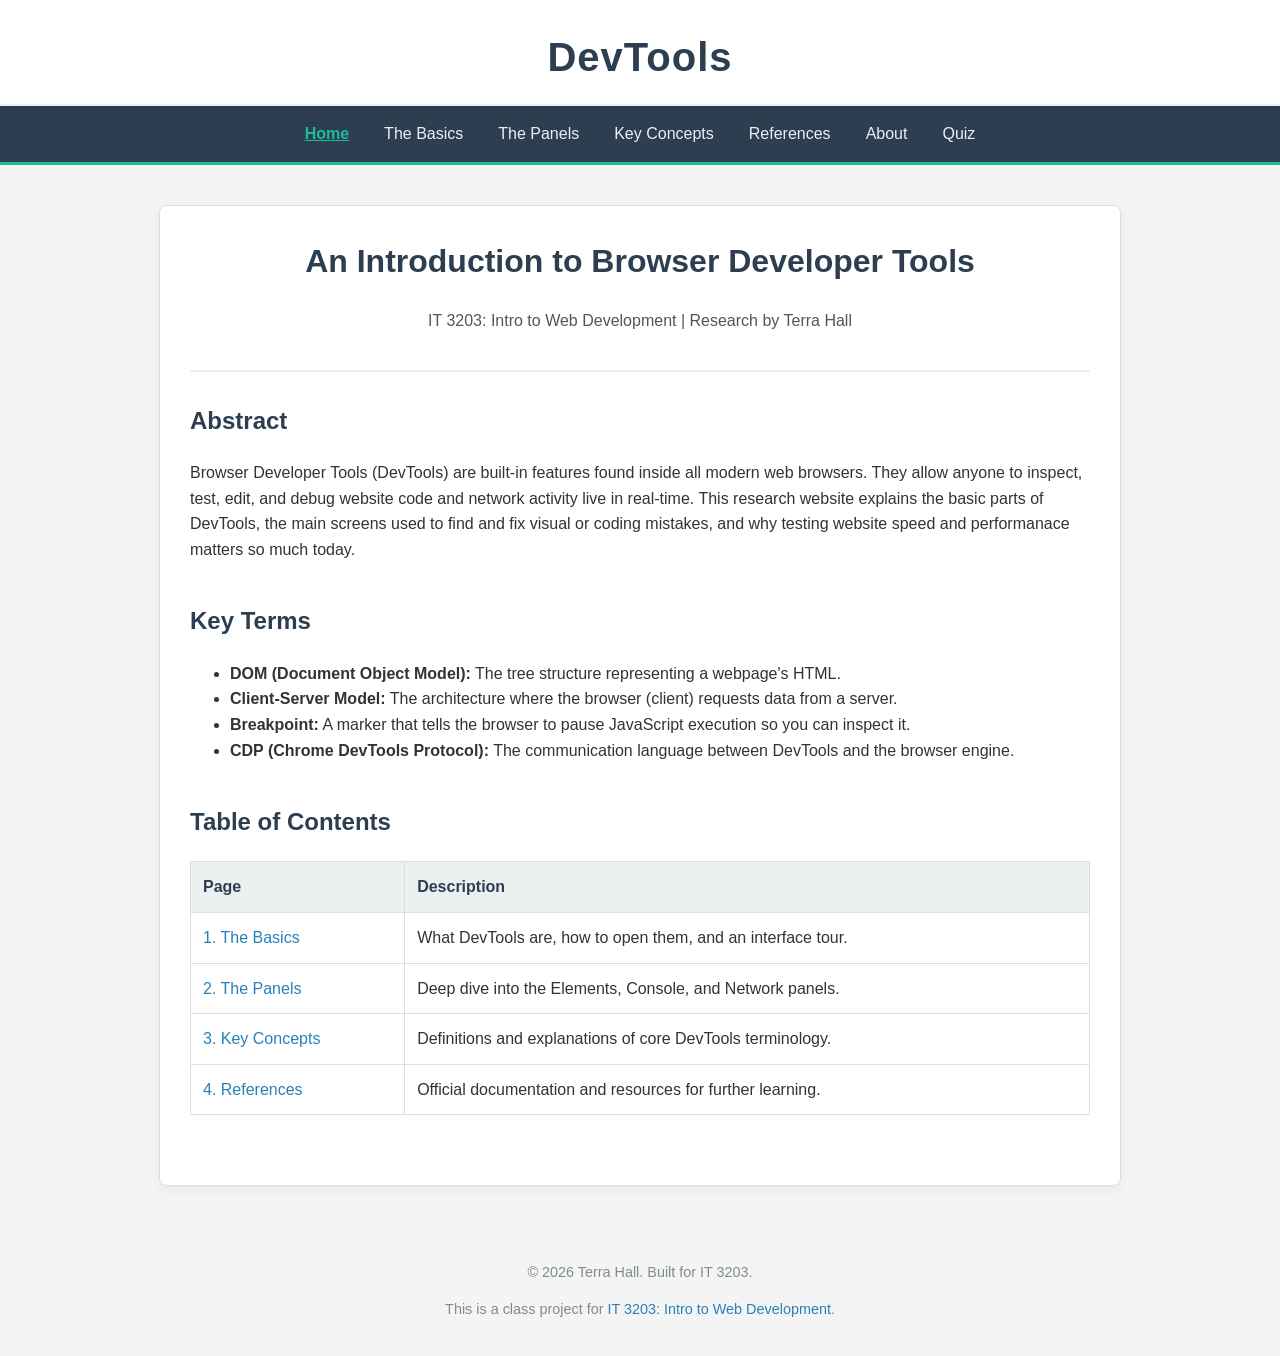
==== index.html @ 3f98cf3a "Add link to Quiz page in navigation" ====
<!DOCTYPE html>
<html lang="en">
<head>
    <meta charset="UTF-8">
    <meta name="viewport" content="width=device-width, initial-scale=1.0">
    <title>DevTools | Home</title>
    <!-- link to external css stylesheet -->
    <link rel="stylesheet" href="style.css">
</head>
<body>
    
    <!-- Title Header -->
    <header class="top-header">
        <h1>DevTools</h1>
    </header>

    <!-- Main Navigation Menu -->
    <nav class="main-nav">
        <ul class="nav-links">
            <li><a href="index.html" class="active">Home</a></li>
            <li><a href="devtools-basics.html">The Basics</a></li>
            <li><a href="devtools-panels.html">The Panels</a></li>
            <li><a href="key-concepts.html">Key Concepts</a></li>
            <li><a href="references.html">References</a></li>
            <li><a href="about.html">About</a></li>
            <li><a href="quiz.html">Quiz</a></li>
        </ul>
    </nav>

    <!-- main content container -->
    <main class="container">

        <!-- header content -->
        <header class="page-header">
            <h1>An Introduction to Browser Developer Tools</h1>
            <p class="subtitle">IT 3203: Intro to Web Development | Research by Terra Hall</p>
        </header>

        <!-- Abstract section with brief overview -->
        <section class="content-section">
            <h2>Abstract</h2>
            <p>Browser Developer Tools (DevTools) are built-in features found inside all modern web browsers. They allow anyone to inspect, test, edit, and debug website code and network activity live in real-time. This research website explains the basic parts of DevTools, the main screens used to find and fix visual or coding mistakes, and why testing website speed and performanace matters so much today.</p>
        </section>

        <!-- list of key terms -->
        <section class="content-section">
            <h2>Key Terms</h2>
            <ul>
                <li><strong>DOM (Document Object Model):</strong> The tree structure representing a webpage's HTML.</li>
                <li><strong>Client-Server Model:</strong> The architecture where the browser (client) requests data from a server.</li>
                <li><strong>Breakpoint:</strong> A marker that tells the browser to pause JavaScript execution so you can inspect it.</li>
                <li><strong>CDP (Chrome DevTools Protocol):</strong> The communication language between DevTools and the browser engine.</li>
            </ul>
        </section>

        <!-- table of contents - HTML table -->
        <section class="content-section">
            <h2>Table of Contents</h2>
            <table class="toc-table">
                <thead>
                    <tr>
                        <th>Page</th>
                        <th>Description</th>
                    </tr>
                </thead>
                <tbody>
                    <tr>
                        <td><a href="devtools-basics.html">1. The Basics</a></td>
                        <td>What DevTools are, how to open them, and an interface tour.</td>
                    </tr>
                    <tr>
                        <td><a href="devtools-panels.html">2. The Panels</a></td>
                        <td>Deep dive into the Elements, Console, and Network panels.</td>
                    </tr>
                    <tr>
                        <td><a href="key-concepts.html">3. Key Concepts</a></td>
                        <td>Definitions and explanations of core DevTools terminology.</td>
                    </tr>
                    <tr>
                        <td><a href="references.html">4. References</a></td>
                        <td>Official documentation and resources for further learning.</td>
                    </tr>
                </tbody>
            </table>
        </section>
    </main>

    <!-- footer with class link -->
    <footer>
        <p>&copy; 2026 Terra Hall. Built for IT 3203.</p>
        <p>This is a class project for <a href="https://ksuweb.github.io/IT3203/" target="_blank">IT 3203: Intro to Web Development</a>.</p>
    </footer>

</body>
</html>
---- style.css ----
/* =========================================
   IT 3203 - DevTools Website
   Author: Terra Hall
   Description: Main stylesheet.
   ========================================= */

/* Element Selectors (1 of 3) */
body {
    font-family: 'Segoe UI', Tahoma, Geneva, Verdana, sans-serif;
    line-height: 1.6;
    color: #333333;
    background-color: #f4f4f4;
    margin: 0;
    padding: 0;
}

h1, h2, h3 {
    color: #2c3e50;
    margin-top: 0;
}

/* =========================================
   Navigation Menu (Flexbox Layout)
   ========================================= */
/* Top Title Header */
.top-header {
    background-color: #ffffff;
    text-align: center;
    padding: 25px 20px 15px 20px;
    border-bottom: 2px solid #ecf0f1;
}

.top-header h1 {
    margin: 0;
    font-size: 2.5rem;
    color: #2c3e50;
    letter-spacing: 1px;
}
.main-nav {
    display: flex;
    justify-content: center;
    align-items: center;
    background-color: #2c3e50;
    padding: 15px 30px; 
    border-bottom: 3px solid #1abc9c; 
}

.nav-brand {
    color: #ffffff;
    font-size: 1.5rem;
    font-weight: bold;
}

.nav-links {
    list-style: none;
    display: flex;
    gap: 35px;
    margin: 0;
    padding: 0;
}

/* Class Selector (2 of 3) */
.nav-links a {
    color: #ecf0f1;
    text-decoration: none;
    font-weight: 500;
    transition: color 0.3s ease;
}

/* Hover Effect Requirement */
.nav-links a:hover {
    color: #1abc9c;
    text-decoration: underline;
}

/* Highlight for the current active page */
.nav-links a.active {
    color: #1abc9c; /* Teal color */
    font-weight: bold;
    text-decoration: underline;
}

/* =========================================
   Main Content Layout
   ========================================= */
.container {
    max-width: 900px;
    margin: 40px auto; 
    padding: 30px;
    background-color: #ffffff;
    border-radius: 8px; 
    border: 1px solid #dddddd; 
    box-shadow: 0 4px 8px rgba(0,0,0,0.05);
}

.page-header {
    text-align: center;
    border-bottom: 2px solid #ecf0f1;
    padding-bottom: 20px;
    margin-bottom: 30px;
}

.subtitle {
    font-style: normal;
    color: #555555;
}

.content-section {
    margin-bottom: 40px;
}

/* =========================================
   Tables (For Homepage TOC)
   ========================================= */
.toc-table {
    width: 100%;
    border-collapse: collapse;
    margin-top: 15px;
}

.toc-table th, .toc-table td {
    padding: 12px;
    border: 1px solid #dddddd; 
    text-align: left;
}

.toc-table th {
    background-color: #ecf0f1;
    color: #2c3e50;
}

/* Hover effect on table rows */
.toc-table tbody tr:hover {
    background-color: #f9f9f9;
}

/* Link Styling */
a {
    color: #2980b9;
    text-decoration: none;
}

a:hover {
    text-decoration: underline;
    color: #1abc9c;
}

/* Image Responsiveness */
.responsive-img {
    max-width: 100%;
    height: auto;
    border-radius: 4px;
    margin: 15px 0;
}

/* Footer */
footer {
    text-align: center;
    padding: 20px;
    margin-top: 40px;
    color: #7f8c8d;
    font-size: 0.9rem;
}
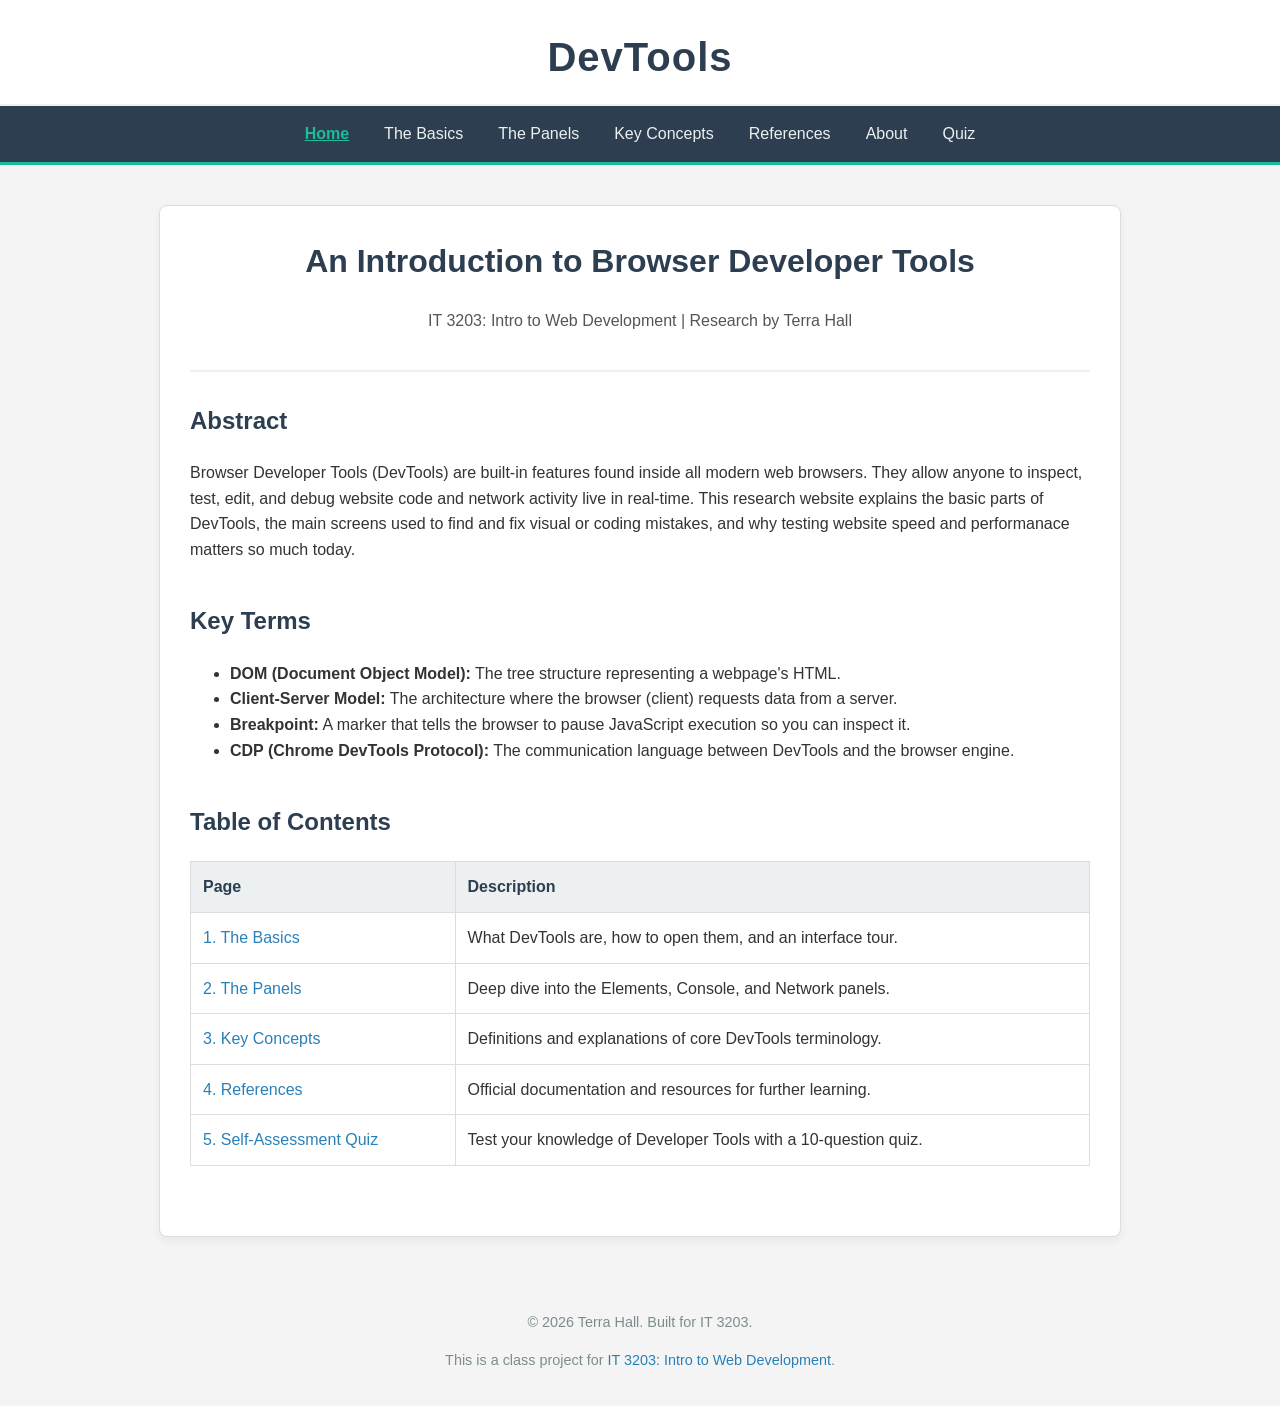
==== commit 1fb68899: "Update index.html" ====
--- a/index.html
+++ b/index.html
@@ -80,6 +80,10 @@
                         <td><a href="references.html">4. References</a></td>
                         <td>Official documentation and resources for further learning.</td>
                     </tr>
+                    <tr>
+                        <td><a href="quiz.html">5. Self-Assessment Quiz</a></td>
+                        <td>Test your knowledge of Developer Tools with a 10-question quiz.</td>
+                    </tr>
                 </tbody>
             </table>
         </section>
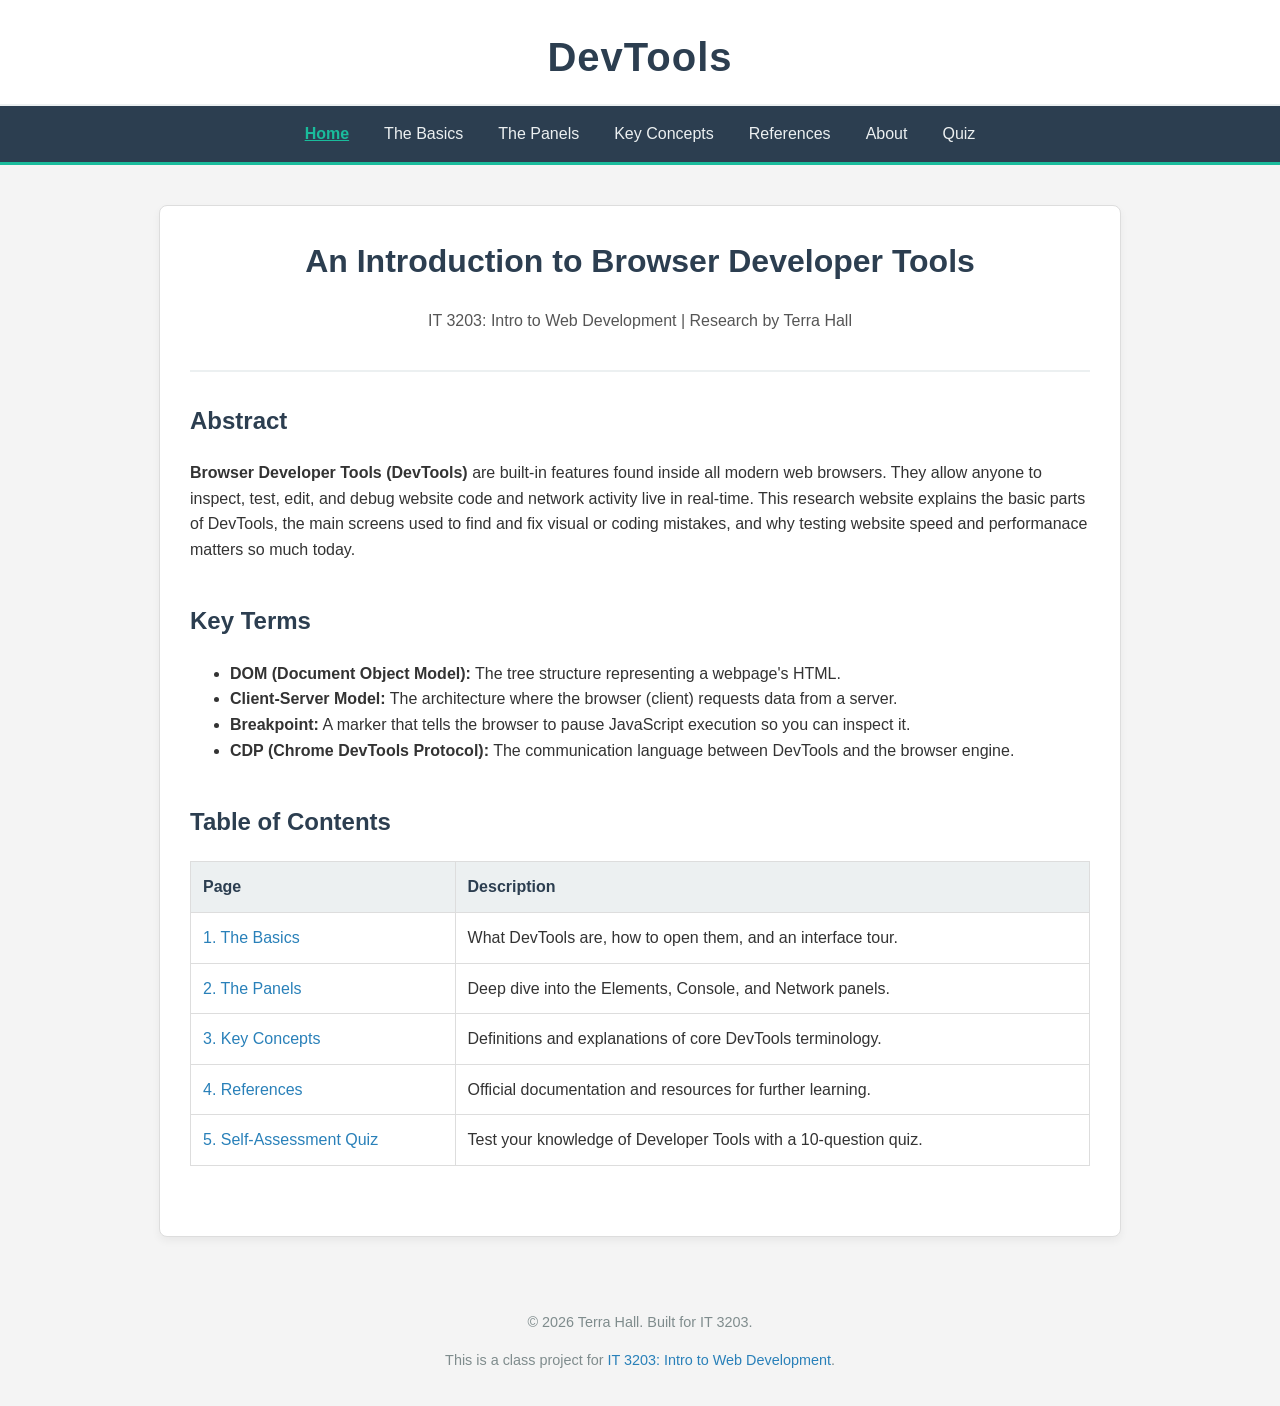
==== commit f8973a5f: "Update comments for clarity in index.html" ====
--- a/index.html
+++ b/index.html
@@ -27,10 +27,10 @@
         </ul>
     </nav>
 
-    <!-- main content container -->
+    <!-- main content -->
     <main class="container">
 
-        <!-- header content -->
+        <!-- header -->
         <header class="page-header">
             <h1>An Introduction to Browser Developer Tools</h1>
             <p class="subtitle">IT 3203: Intro to Web Development | Research by Terra Hall</p>
@@ -39,10 +39,10 @@
         <!-- Abstract section with brief overview -->
         <section class="content-section">
             <h2>Abstract</h2>
-            <p>Browser Developer Tools (DevTools) are built-in features found inside all modern web browsers. They allow anyone to inspect, test, edit, and debug website code and network activity live in real-time. This research website explains the basic parts of DevTools, the main screens used to find and fix visual or coding mistakes, and why testing website speed and performanace matters so much today.</p>
+            <p><strong>Browser Developer Tools (DevTools)</strong> are built-in features found inside all modern web browsers. They allow anyone to inspect, test, edit, and debug website code and network activity live in real-time. This research website explains the basic parts of DevTools, the main screens used to find and fix visual or coding mistakes, and why testing website speed and performanace matters so much today.</p>
         </section>
 
-        <!-- list of key terms -->
+        <!-- key terms -->
         <section class="content-section">
             <h2>Key Terms</h2>
             <ul>
@@ -53,7 +53,7 @@
             </ul>
         </section>
 
-        <!-- table of contents - HTML table -->
+        <!-- table of contents -->
         <section class="content-section">
             <h2>Table of Contents</h2>
             <table class="toc-table">
@@ -89,7 +89,7 @@
         </section>
     </main>
 
-    <!-- footer with class link -->
+    <!-- footer -->
     <footer>
         <p>&copy; 2026 Terra Hall. Built for IT 3203.</p>
         <p>This is a class project for <a href="https://ksuweb.github.io/IT3203/" target="_blank">IT 3203: Intro to Web Development</a>.</p>
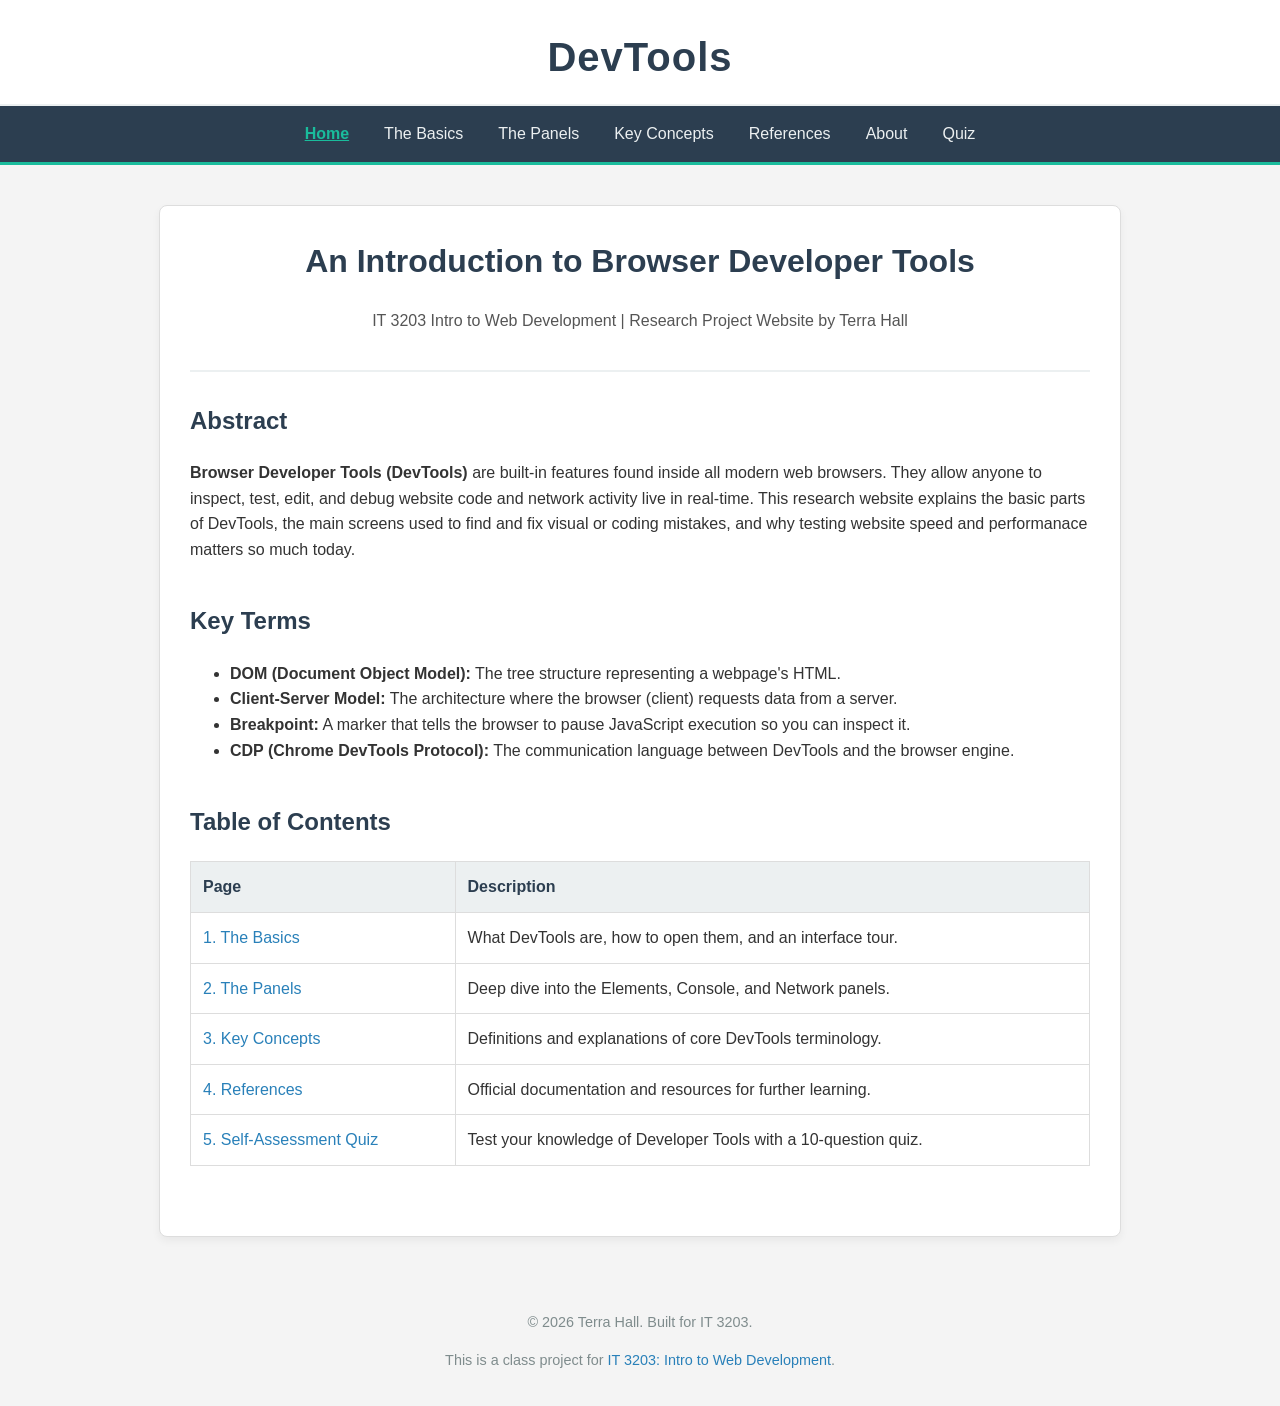
==== commit 943fb904: "Update subtitle text in index.html" ====
--- a/index.html
+++ b/index.html
@@ -1,11 +1,16 @@
+<!--    Terra Hall
+        IT 3203 Intro to Web Development
+        Research Project: Home page for website
+        Home page that includes an overview and a table of contents with links -->
+
 <!DOCTYPE html>
 <html lang="en">
 <head>
     <meta charset="UTF-8">
     <meta name="viewport" content="width=device-width, initial-scale=1.0">
     <title>DevTools | Home</title>
-    <!-- link to external css stylesheet -->
     <link rel="stylesheet" href="style.css">
+    <link rel="stylesheet" href="https://cdnjs.cloudflare.com/ajax/libs/font-awesome/6.0.0-beta3/css/all.min.css">
 </head>
 <body>
     
@@ -14,8 +19,11 @@
         <h1>DevTools</h1>
     </header>
 
-    <!-- Main Navigation Menu -->
-    <nav class="main-nav">
+    <nav class="main-nav" id="mainNav">
+        <!-- Hamburger toggle button -->
+        <button class="menu-toggle-btn" id="menuToggle" aria-label="Toggle menu" aria-expanded="false">
+            <i class="fas fa-bars"></i>
+        </button>
         <ul class="nav-links">
             <li><a href="index.html" class="active">Home</a></li>
             <li><a href="devtools-basics.html">The Basics</a></li>
@@ -33,10 +41,10 @@
         <!-- header -->
         <header class="page-header">
             <h1>An Introduction to Browser Developer Tools</h1>
-            <p class="subtitle">IT 3203: Intro to Web Development | Research by Terra Hall</p>
+            <p class="subtitle">IT 3203 Intro to Web Development | Research Project Website by Terra Hall</p>
         </header>
 
-        <!-- Abstract section with brief overview -->
+        <!-- Abstract section with overview -->
         <section class="content-section">
             <h2>Abstract</h2>
             <p><strong>Browser Developer Tools (DevTools)</strong> are built-in features found inside all modern web browsers. They allow anyone to inspect, test, edit, and debug website code and network activity live in real-time. This research website explains the basic parts of DevTools, the main screens used to find and fix visual or coding mistakes, and why testing website speed and performanace matters so much today.</p>
@@ -94,6 +102,9 @@
         <p>&copy; 2026 Terra Hall. Built for IT 3203.</p>
         <p>This is a class project for <a href="https://ksuweb.github.io/IT3203/" target="_blank">IT 3203: Intro to Web Development</a>.</p>
     </footer>
-
+    <!-- Link to external JS file -->
+    <script src="script.js"></script>
 </body>
 </html>
+
+
--- a/style.css
+++ b/style.css
@@ -1,8 +1,8 @@
-/* =========================================
-   IT 3203 - DevTools Website
-   Author: Terra Hall
-   Description: Main stylesheet.
-   ========================================= */
+/* Terra Hall
+   IT 3203 Intro to Web Development
+   DevTools Website
+   Description: Main stylesheet. (CSS)
+*/
 
 /* Element Selectors (1 of 3) */
 body {
@@ -19,9 +19,7 @@
     margin-top: 0;
 }
 
-/* =========================================
-   Navigation Menu (Flexbox Layout)
-   ========================================= */
+/* Navigation Menu (Flexbox Layout) */
 /* Top Title Header */
 .top-header {
     background-color: #ffffff;
@@ -80,9 +78,7 @@
     text-decoration: underline;
 }
 
-/* =========================================
-   Main Content Layout
-   ========================================= */
+/* Main Content Layout */
 .container {
     max-width: 900px;
     margin: 40px auto; 
@@ -109,9 +105,7 @@
     margin-bottom: 40px;
 }
 
-/* =========================================
-   Tables (For Homepage TOC)
-   ========================================= */
+/* Tables (For Homepage TOC) */
 .toc-table {
     width: 100%;
     border-collapse: collapse;
@@ -161,3 +155,259 @@
     color: #7f8c8d;
     font-size: 0.9rem;
 }
+
+/* mobile nav */
+.menu-toggle-btn {
+    display: none; /* hidden on desktop */
+    background: transparent;
+    border: 2px solid #ecf0f1;
+    color: #ecf0f1;
+    font-size: 1.4rem;
+    padding: 6px 12px;
+    border-radius: 6px;
+    cursor: pointer;
+    margin-left: auto;
+}
+
+.menu-toggle-btn:hover {
+    background-color: rgba(255, 255, 255, 0.1);
+}
+
+/* QUIZ STYLES */
+.quiz-header {
+    display: flex;
+    justify-content: space-between;
+    align-items: center;
+    background-color: #34495e;
+    color: white;
+    padding: 15px 20px;
+    border-radius: 8px;
+    margin-bottom: 20px;
+    flex-wrap: wrap;
+    gap: 10px;
+}
+.timer-display {
+    font-size: 1.2rem;
+    font-weight: bold;
+    color: #f1c40f;
+}
+.question-block {
+    margin-bottom: 25px;
+    padding-bottom: 15px;
+    border-bottom: 1px solid #eee;
+}
+.question-text {
+    font-weight: bold;
+    font-size: 1.1rem;
+    margin-bottom: 10px;
+}
+.option-label {
+    display: block;
+    margin-bottom: 8px;
+    cursor: pointer;
+    padding: 6px 10px;
+    border-radius: 4px;
+}
+.option-label:hover {
+    background-color: #f0f6fa;
+}
+input[type="text"] {
+    padding: 8px;
+    border: 1px solid #ccc;
+    border-radius: 4px;
+    width: 200px;
+    max-width: 100%;
+    margin-right: 10px;
+}
+input[type="radio"],
+input[type="checkbox"] {
+    margin-right: 10px;
+    transform: scale(1.15);
+    accent-color: #1abc9c;
+}
+.submit-btn,
+.retake-btn {
+    background-color: #1abc9c;
+    color: white;
+    border: none;
+    padding: 12px 24px;
+    font-size: 1.1rem;
+    border-radius: 5px;
+    cursor: pointer;
+    transition: background-color 0.3s;
+}
+.submit-btn:hover,
+.retake-btn:hover {
+    background-color: #16a085;
+}
+.modal-overlay {
+    display: none;
+    position: fixed;
+    top: 0; left: 0; width: 100%; height: 100%;
+    background-color: rgba(0, 0, 0, 0.6);
+    z-index: 1000;
+    justify-content: center;
+    align-items: flex-start;
+    overflow-y: auto;
+    padding: 40px 20px;
+}
+.modal-content {
+    background-color: white;
+    padding: 30px;
+    border-radius: 8px;
+    max-width: 700px;
+    width: 100%;
+    box-shadow: 0 5px 15px rgba(0, 0, 0, 0.3);
+}
+.result-header {
+    text-align: center;
+    margin-bottom: 20px;
+}
+.pass-text  { color: #27ae60; }
+.fail-text  { color: #c0392b; }
+.score-display {
+    font-size: 2rem;
+    font-weight: bold;
+    margin: 10px 0;
+}
+.answer-key {
+    background-color: #f9f9f9;
+    padding: 15px;
+    border-radius: 5px;
+    margin-bottom: 20px;
+}
+.correct-answer   { color: #27ae60; font-weight: bold; }
+.incorrect-answer { color: #c0392b; font-weight: bold; }
+
+/* RESPONSIVE DESIGN — MEDIA QUERIES */
+
+/* Tablet & up (≥ 768px) */
+@media (min-width: 768px) {
+    /* Desktop-style nav default */
+}
+
+/* MOBILE (≤ 767px) */
+@media (max-width: 767px) {
+
+    .top-header {
+        padding: 18px 15px 12px 15px;
+    }
+    .top-header h1 {
+        font-size: 1.9rem;
+    }
+    .main-nav {
+        flex-direction: column;
+        align-items: stretch;
+        padding: 10px 15px;
+        position: relative;
+        gap: 0;
+    }
+   
+    /* hide the nav links  */
+    .nav-links {
+        display: none;
+        flex-direction: column;
+        gap: 0;
+        width: 100%;
+        margin-top: 10px;
+    }
+    .main-nav.nav-open .nav-links {
+        display: flex;
+    }
+    .nav-links li {
+        width: 100%;
+    }
+    .nav-links a {
+        display: block;
+        padding: 12px 10px;
+        border-bottom: 1px solid rgba(255, 255, 255, 0.1);
+    }
+ 
+    .menu-toggle-btn {
+        display: inline-flex;
+        align-items: center;
+        justify-content: center;
+    }
+
+    /* Main content */
+    .container {
+        margin: 20px 12px;
+        padding: 18px;
+    }
+    .page-header h1 {
+        font-size: 1.5rem;
+    }
+    .page-header {
+        padding-bottom: 15px;
+        margin-bottom: 22px;
+    }
+
+    /* Tables */
+    .toc-table {
+        display: block;
+        overflow-x: auto;
+        white-space: nowrap;
+        -webkit-overflow-scrolling: touch;
+    }
+    .toc-table th,
+    .toc-table td {
+        padding: 10px 12px;
+        font-size: 0.92rem;
+    }
+
+    /* Images */
+    .responsive-img {
+        margin: 12px 0;
+        border-radius: 6px;
+    }
+
+    /* Quiz */
+    .quiz-header {
+        padding: 12px 14px;
+        flex-direction: column;
+        align-items: flex-start;
+    }
+    .timer-display {
+        font-size: 1.05rem;
+    }
+    .question-text {
+        font-size: 1rem;
+    }
+    input[type="text"] {
+        width: 100%;
+        margin: 8px 0 0 0;
+    }
+    .submit-btn,
+    .retake-btn {
+        width: 100%;
+        padding: 14px 20px;
+    }
+    .modal-content {
+        padding: 20px;
+    }
+    .score-display {
+        font-size: 1.6rem;
+    }
+}
+
+/* Small phones (≤ 480px) */
+@media (max-width: 480px) {
+    .top-header h1 {
+        font-size: 1.6rem;
+    }
+    .container {
+        padding: 14px;
+        margin: 15px 8px;
+    }
+    .page-header h1 {
+        font-size: 1.3rem;
+    }
+    .subtitle {
+        font-size: 0.95rem;
+    }
+    .nav-links a {
+        padding: 10px 8px;
+        font-size: 0.98rem;
+    }
+}
+
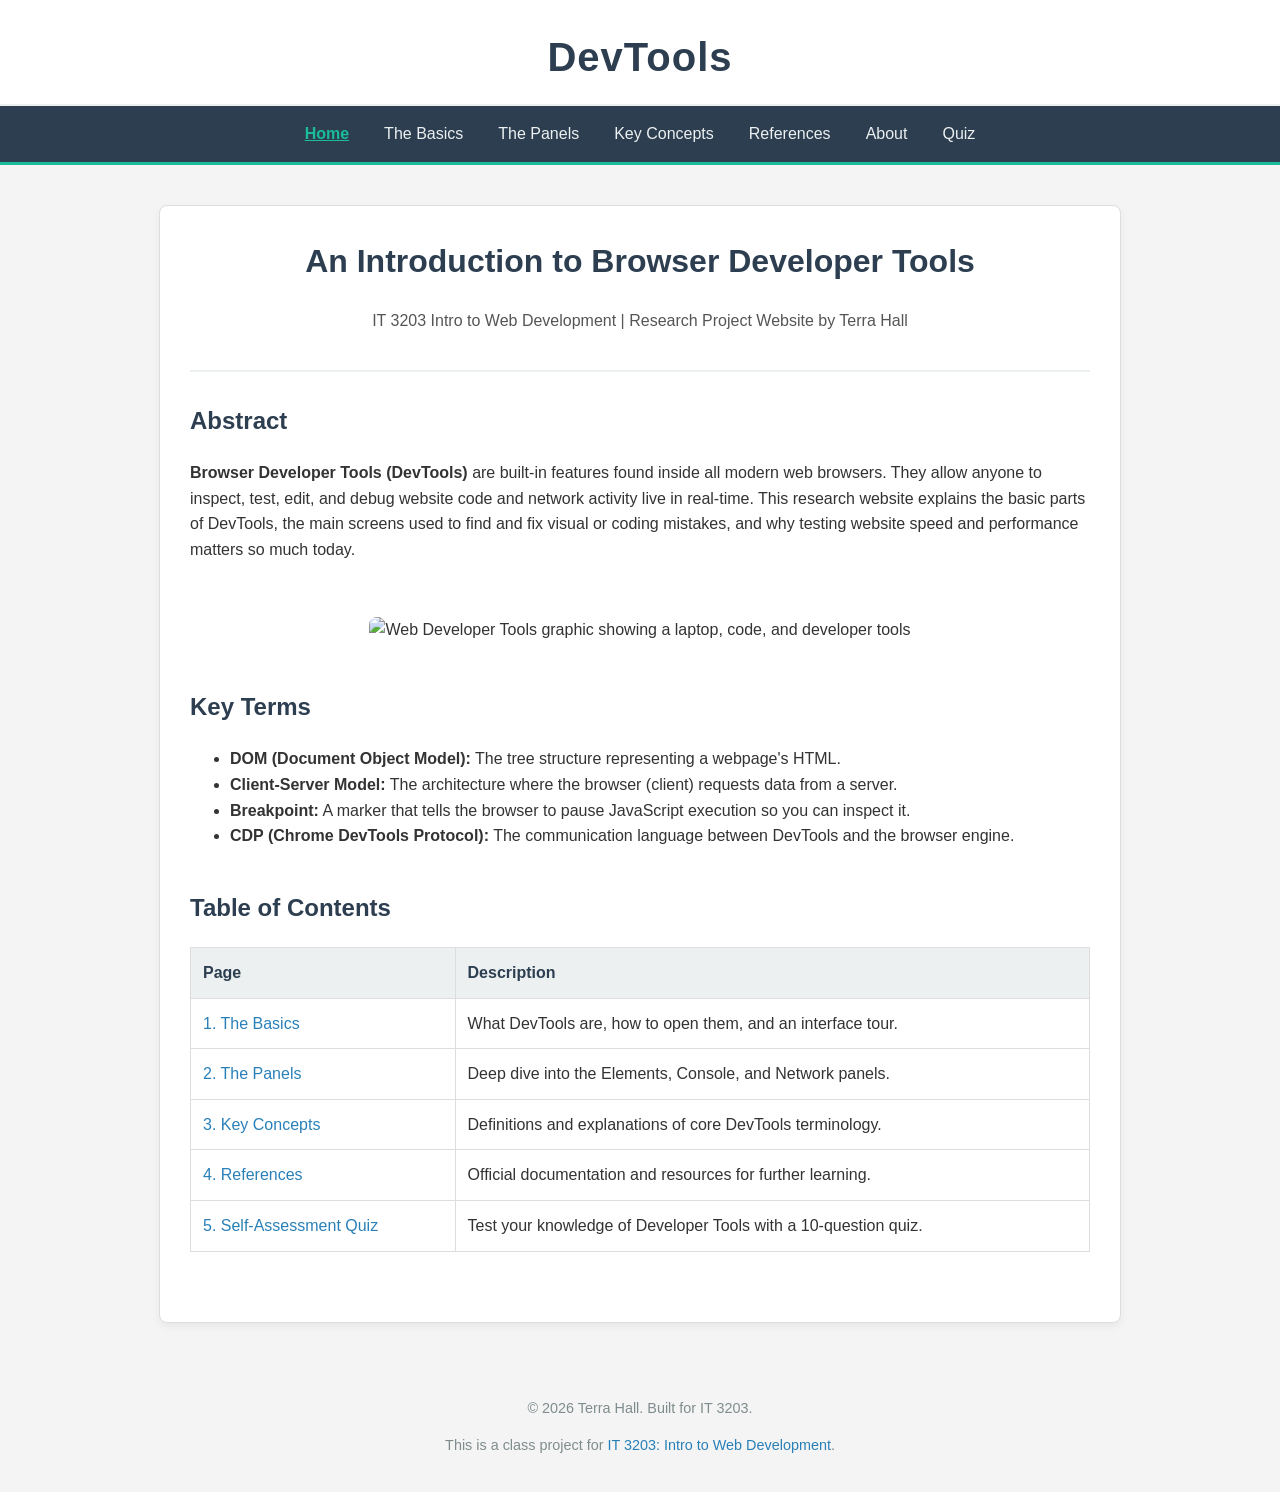
==== commit 2c8c8756: "Update index.html" ====
--- a/index.html
+++ b/index.html
@@ -44,11 +44,21 @@
             <p class="subtitle">IT 3203 Intro to Web Development | Research Project Website by Terra Hall</p>
         </header>
 
-        <!-- Abstract section with overview -->
+        <!-- Abstract section with brief overview -->
         <section class="content-section">
             <h2>Abstract</h2>
-            <p><strong>Browser Developer Tools (DevTools)</strong> are built-in features found inside all modern web browsers. They allow anyone to inspect, test, edit, and debug website code and network activity live in real-time. This research website explains the basic parts of DevTools, the main screens used to find and fix visual or coding mistakes, and why testing website speed and performanace matters so much today.</p>
+            <p><strong>Browser Developer Tools (DevTools)</strong> are built-in features found inside all modern web browsers. They allow anyone to inspect, test, edit, and debug website code and network activity live in real-time. This research website explains the basic parts of DevTools, the main screens used to find and fix visual or coding mistakes, and why testing website speed and performance matters so much today.</p>
         </section>
+
+        <!-- Web DevTools Banner Image -->
+        <div style="text-align: center; margin: 30px 0;">
+            <img src="web-devtools-banner.png"
+                 alt="Web Developer Tools graphic showing a laptop, code, and developer tools"
+                 class="responsive-img"
+                 width="738"
+                 height="375"
+                 style="max-width: 100%; height: auto; border-radius: 8px;">
+        </div>
 
         <!-- key terms -->
         <section class="content-section">
